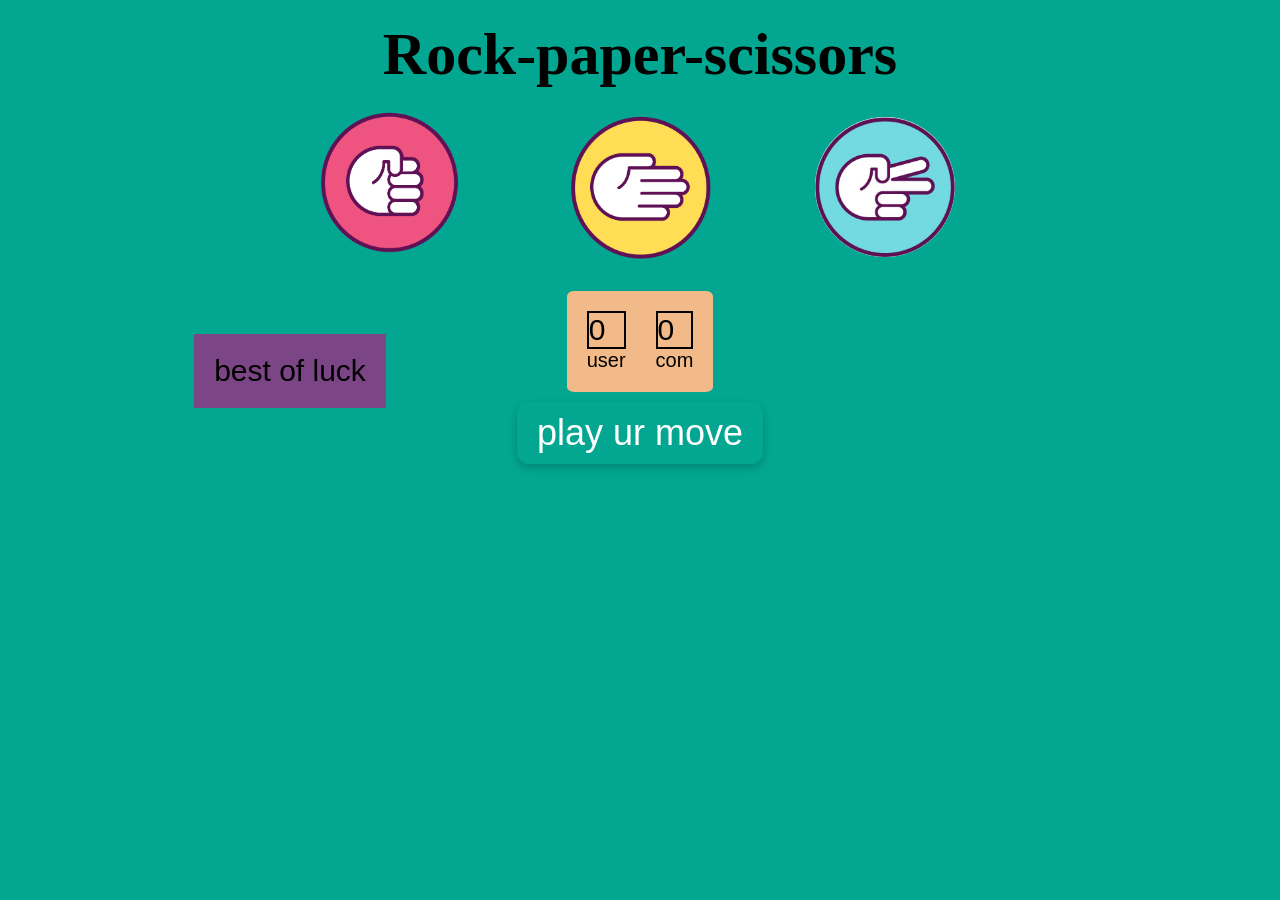
==== rock.html @ a73f6cff "hard rocks" ====
<!DOCTYPE html>
<html lang="en">
<head>
    <meta charset="UTF-8">
    <meta name="viewport" content="width=device-width, initial-scale=1.0">
    <title>rock-paper-scissors</title>
    <link rel="stylesheet" href="style2.css">
</head>
<body>
    <h1>Rock-paper-scissors</h1>
    <div class="choices">
        <div class="choice" >
            <img src="./img/rock.png" id="rock">
        </div>
        <div class="choice" >
            <img src="./img/paper.png" id="paper">
        </div>
        <div class="choice" >
            <img src="./img/scissors.jpg"id="scissors">
        </div>
    </div>

    <div class="score-board">
        <div class="score">
            <p id="user" style="border-width: 2px; border-style: solid; border-color: black;">0</p>
            <p>user</p>
        </div>
        <div class="score">
            <p id="comp" style="border-width: 2px; border-style: solid; border-color: black;">0</p>

            <p>com</p>
        </div>
    </div>
    <div class="messcont">
        <p id="mess">play ur move</p>
    </div>
    <div class="game">
        <p id="disp">best of luck</p>
    </div>
    <script src="aap2.js"></script>
</body>
</html>
---- style2.css ----
*{
    padding: 0;
    margin: 0;
}

body {
    background-color: #03A791;
    display: flex;
    flex-direction: column;
    align-items: center;
    gap: 20px;
}
h1{
    font-size: 60px;
    margin-top: 20px;
    border-radius: 90%;
    color:black;
}
.choice{
    border-radius: 50%;
}
#rock{
    height: 150px;
    width: 150px;
    position: relative;
    left: -250px;
}
#paper{
    height: 150px;
    width: 150px;
    position: relative;
    left: 0px;
    top: -150px;
}
#scissors{
    height: 140px;
    width: 140px;
    border-radius: 50%;
    position: relative;
    left: 250px;
    top: -300px;
}
.choice:hover{
    opacity: 0.5;
}
.score-board{
    display: flex;
    justify-content: center;
    align-items: center;
    gap: 30px;
    font-family: 'Gill Sans', 'Gill Sans MT', Calibri, 'Trebuchet MS', sans-serif;
    font-size: 20px;
    position: relative;
    top: -290px;
    background-color: #F1BA88;
    padding: 20px;
    border-radius: 5%;
}
#user,#comp{
    font-size: 30px;
}
.messcont{
font-family: 'Gill Sans', 'Gill Sans MT', Calibri, 'Trebuchet MS', sans-serif;
font-size: 40px;
position: relative;
top: -300px;
font-size: 36px;
color: white;
padding: 10px 20px;
border-radius: 12px;
text-align: center;
min-width: 200px;
max-width: 80vw;
box-shadow: 0 4px 10px rgba(0,0,0,0.2);
transition: all 0.3s ease;
}
.game{
    background-color: #7C4585;
    font-family: 'Gill Sans', 'Gill Sans MT', Calibri, 'Trebuchet MS', sans-serif;
    padding: 20px;
    font-size: 30px;
    position: relative;
    top: -450px;
    right: 350px;
    
}
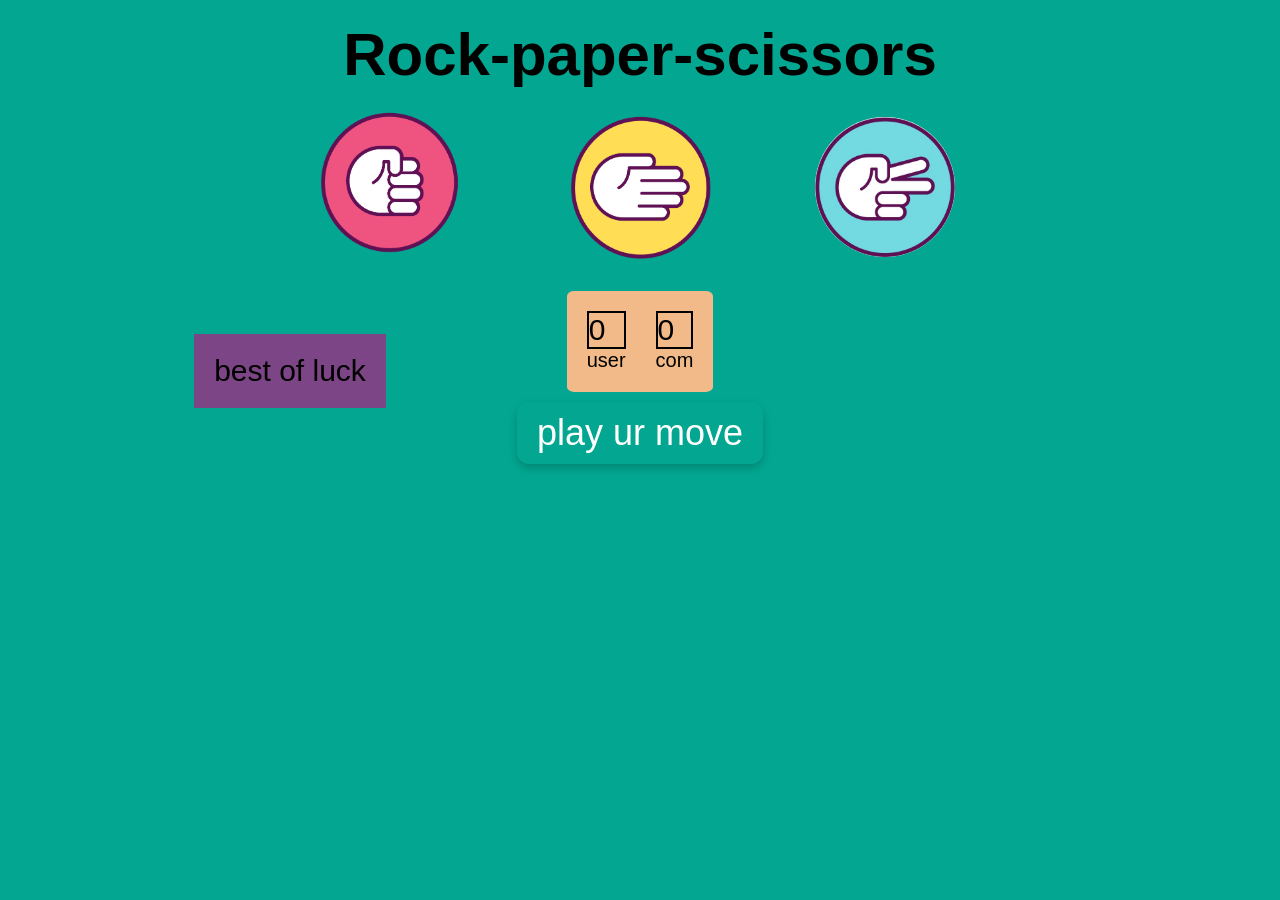
==== commit 31a69f3e: "hard rock" ====
--- a/rock.html
+++ b/rock.html
@@ -37,6 +37,9 @@
     <div class="game">
         <p id="disp">best of luck</p>
     </div>
+    <div class="compgame">
+        
+    </div>
     <script src="aap2.js"></script>
 </body>
 </html>
--- a/style2.css
+++ b/style2.css
@@ -15,6 +15,7 @@
     margin-top: 20px;
     border-radius: 90%;
     color:black;
+    font-family: 'Gill Sans', 'Gill Sans MT', Calibri, 'Trebuchet MS', sans-serif;
 }
 .choice{
     border-radius: 50%;
@@ -83,4 +84,11 @@
     top: -450px;
     right: 350px;
     
+}
+.compgame{
+    position: relative;
+    left: 350px;
+    top: -600px;
+    border-radius: 50%;
+
 }
